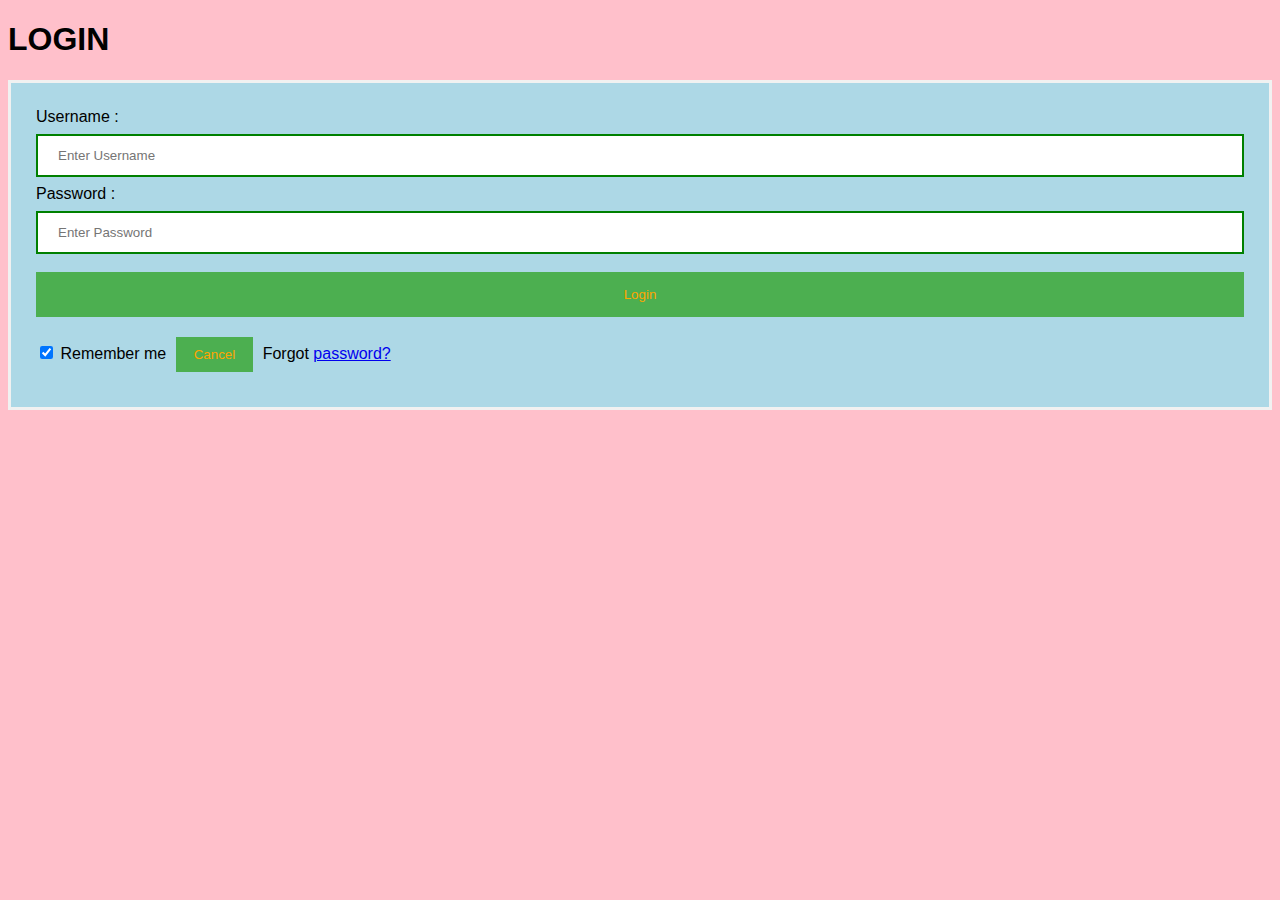
==== login.html @ 536cc00d "main" ====
<!DOCTYPE html>   
<html>   
<head>  
<meta name="viewport" content="width=device-width, initial-scale=1">  
<title> Login Page </title>  
<style>   
Body {  
  font-family: Calibri, Helvetica, sans-serif;  
  background-color: pink;  
}  
button {   
       background-color: #4CAF50;   
       width: 100%;  
        color: orange;   
        padding: 15px;   
        margin: 10px 0px;   
        border: none;   
        cursor: pointer;   
         }   
 form {   
        border: 3px solid #f1f1f1;   
    }   
 input[type=text], input[type=password] {   
        width: 100%;   
        margin: 8px 0;  
        padding: 12px 20px;   
        display: inline-block;   
        border: 2px solid green;   
        box-sizing: border-box;   
    }  
 button:hover {   
        opacity: 0.7;   
    }   
  .cancelbtn {   
        width: auto;   
        padding: 10px 18px;  
        margin: 10px 5px;  
    }   
        
     
 .container {   
        padding: 25px;   
        background-color: lightblue;  
    }   
</style>   
</head>    
<body>    
     <h1> LOGIN </h1>    
    <form>  
        <div class="container">   
            <label>Username : </label>   
            <input type="text" placeholder="Enter Username" name="username" required>  
            <label>Password : </label>   
            <input type="password" placeholder="Enter Password" name="password" required>  
            <button type="submit">Login</button>   
            <input type="checkbox" checked="checked"> Remember me   
            <button type="button" class="cancelbtn"> Cancel</button>   
            Forgot <a href="#"> password? </a>   
        </div>   
    </form>     
</body>     
</html>
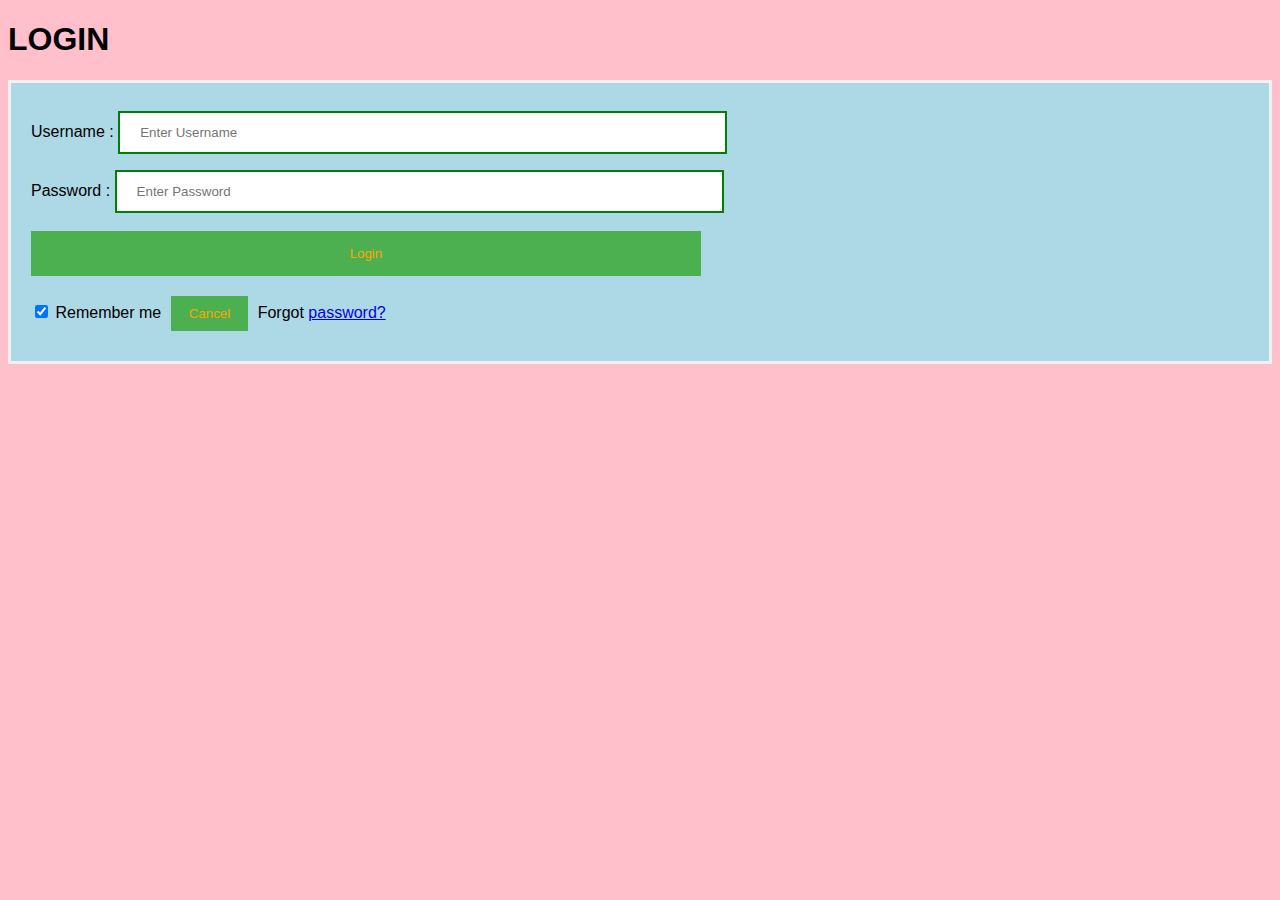
==== commit 4cb22d78: "color" ====
--- a/login.html
+++ b/login.html
@@ -10,7 +10,7 @@
 }  
 button {   
        background-color: #4CAF50;   
-       width: 100%;  
+       width: 55%;  
         color: orange;   
         padding: 15px;   
         margin: 10px 0px;   
@@ -21,7 +21,7 @@
         border: 3px solid #f1f1f1;   
     }   
  input[type=text], input[type=password] {   
-        width: 100%;   
+        width: 50%;   
         margin: 8px 0;  
         padding: 12px 20px;   
         display: inline-block;   
@@ -39,7 +39,7 @@
         
      
  .container {   
-        padding: 25px;   
+        padding: 20px;   
         background-color: lightblue;  
     }   
 </style>   
@@ -49,10 +49,10 @@
     <form>  
         <div class="container">   
             <label>Username : </label>   
-            <input type="text" placeholder="Enter Username" name="username" required>  
+            <input type="text" placeholder="Enter Username" name="username" required>  <br>
             <label>Password : </label>   
             <input type="password" placeholder="Enter Password" name="password" required>  
-            <button type="submit">Login</button>   
+            <button type="submit">Login</button>  <br> 
             <input type="checkbox" checked="checked"> Remember me   
             <button type="button" class="cancelbtn"> Cancel</button>   
             Forgot <a href="#"> password? </a>   
